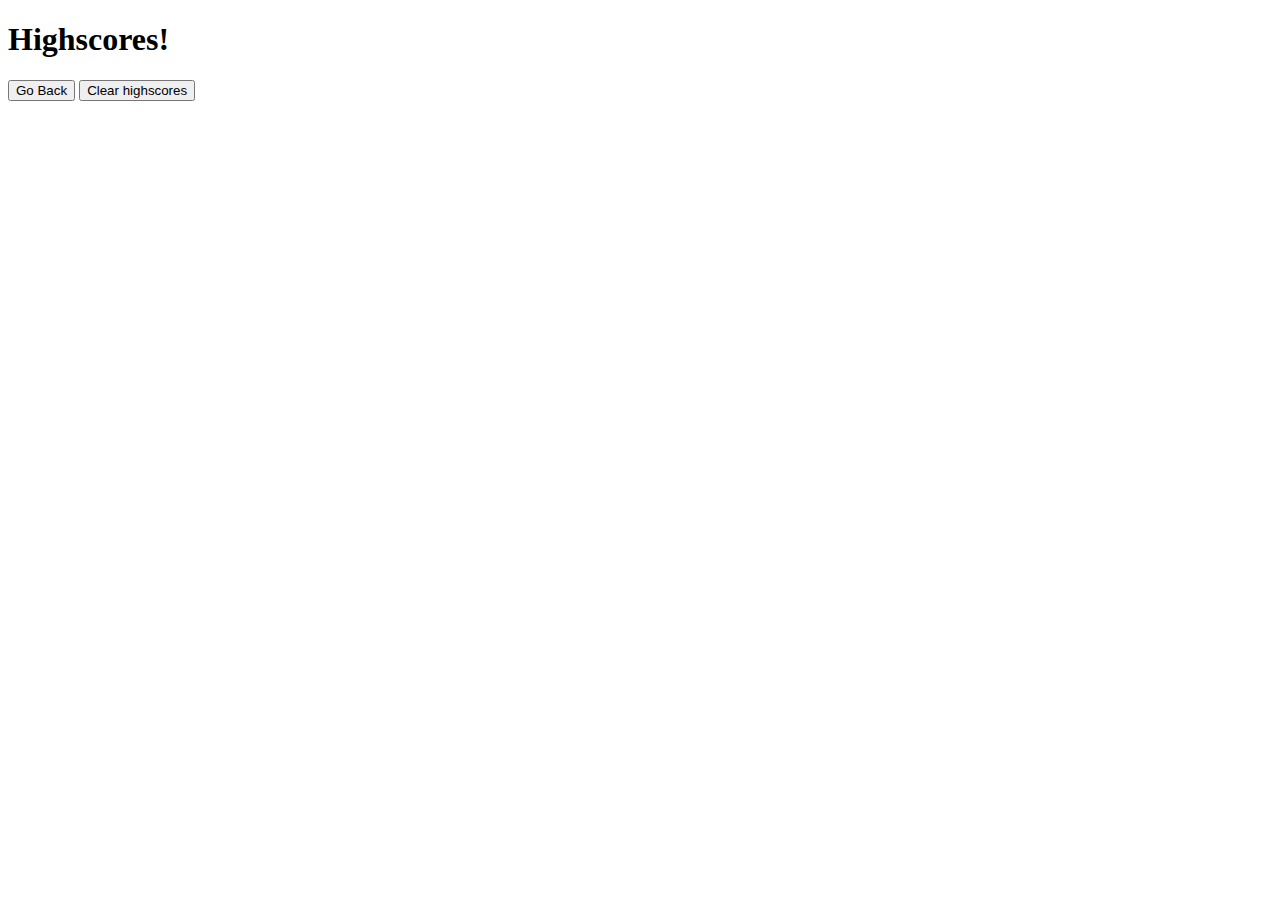
==== highscore.html @ 1767c491 "adding base files and first work pass" ====
<!DOCTYPE html>
<html lang="en">
    <head>
        <meta charset="UTF-8" />
        <meta name="viewport" content="width=device-width, initial-scale=1.0" />
        <title>Web dev Quiz!</title>
        <link rel="stylesheet" href="./assets/css/reset.css" />
        <link rel="stylesheet" href="./assets/css/style.css" />
    </head>

    <body>
        <div id="highscore">
            <h1>Highscores!</h1>
            <ul class="highscoreList"></ul>
            <div id="highscoreButtons">
                <a href="index.html"><button id="goBack">Go Back</button></a>
                <button id="clearHS" data-clear="clear">Clear highscores</button>
            </div>
        </div>
        <script src="./assets/js/script.js"></script>
    </body>
</html>
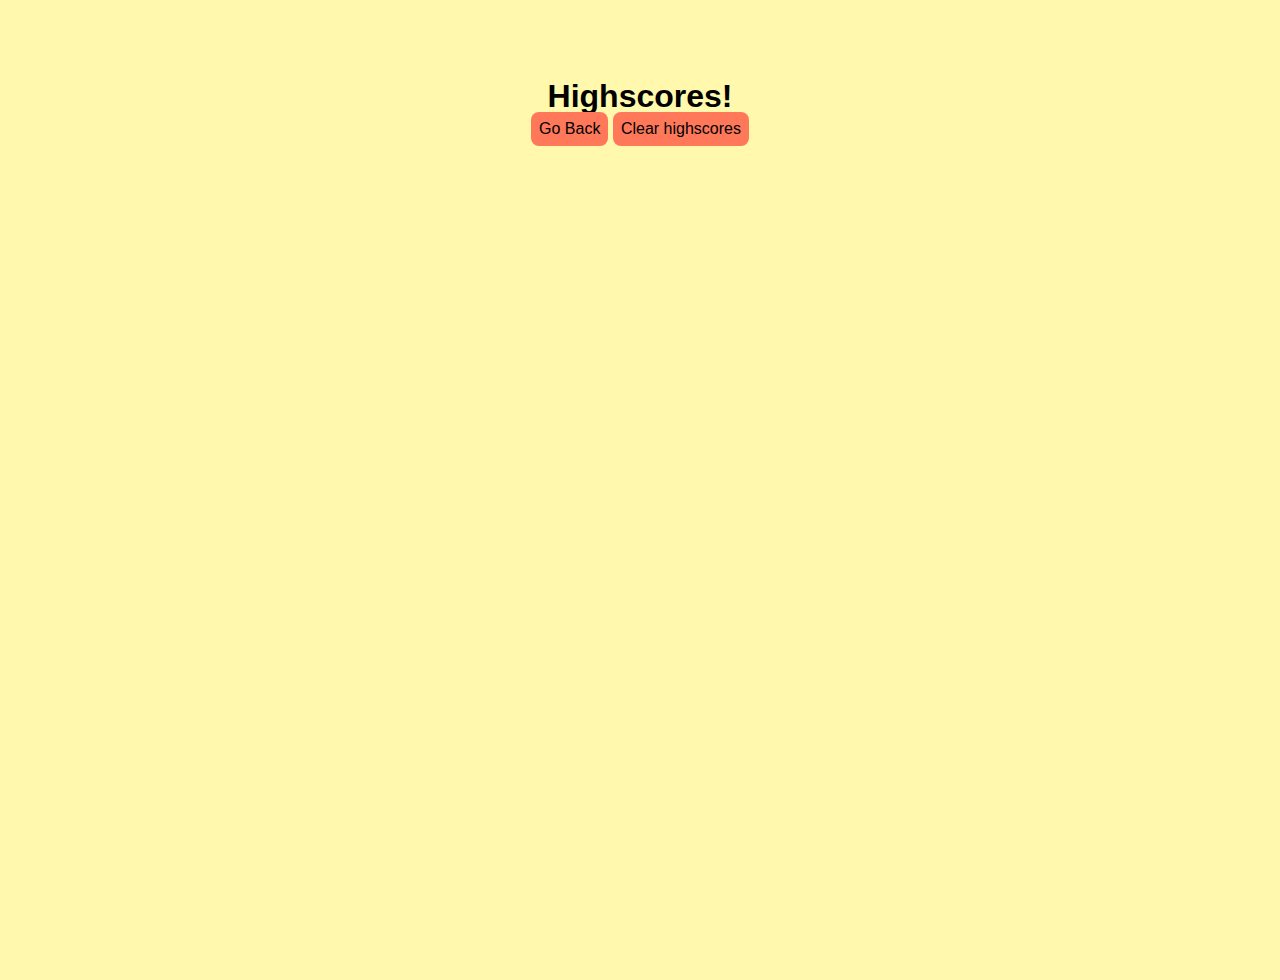
==== commit 27a3b915: "changing file structure" ====
--- a/highscore.html
+++ b/highscore.html
@@ -4,8 +4,8 @@
         <meta charset="UTF-8" />
         <meta name="viewport" content="width=device-width, initial-scale=1.0" />
         <title>Web dev Quiz!</title>
-        <link rel="stylesheet" href="./assets/css/reset.css" />
-        <link rel="stylesheet" href="./assets/css/style.css" />
+        <link rel="stylesheet" href="reset.css" />
+        <link rel="stylesheet" href="style.css" />
     </head>
 
     <body>
@@ -17,6 +17,6 @@
                 <button id="clearHS" data-clear="clear">Clear highscores</button>
             </div>
         </div>
-        <script src="./assets/js/script.js"></script>
+        <script src="script.js"></script>
     </body>
 </html>
--- a/style.css
+++ b/style.css
@@ -0,0 +1,92 @@
+/* Sets colour variables for later use */
+:root {
+    --vanilla: #FFF8AD;
+    --sandybrown: #FFAA5A;
+    --bittersweet: #FF785A;
+    --eerie: #191919;
+    --sunglow: #FFD25A;
+}
+
+/* base styling for the body */
+body {
+    font-family: "Benton Sans", "Helvetica Neue", helvetica, arial, sans-serif;
+    margin: 2em;
+    background-color: var(--vanilla);
+}
+
+/* styling for the header */
+header {
+    display: flex;
+    justify-content: space-between;
+    color: var(--eerie);
+}
+
+button {
+    border-style: none;
+    padding: .5em;
+    border-radius: 8px;
+    background-color: var(--bittersweet);
+}
+button:hover{
+    cursor: pointer;
+}
+
+
+li {
+    padding: .5em;
+    width: auto;
+}
+
+header a {
+    color: var(--eerie);
+    text-decoration: none;
+}
+
+p {
+    font-weight: bold;
+}
+
+.answers {
+    display: flex;
+    flex-direction: column;
+    justify-content: center;
+}
+
+#answersButton {
+    flex-direction: column;
+    display: flex;
+    align-self: flex-start;
+    border-style: none;
+}
+
+
+/* Styling for high scores html page */
+
+#highscore {
+    display: flex;
+    margin-top: 5em;
+    flex-direction: column;
+    align-items: center;
+
+}
+
+#highscore h1 {
+    font-size: xx-large;
+}
+
+#goBack a{
+    text-decoration: none;
+    color: var(--eerie);
+}
+
+#goBack a:visited{
+    text-decoration: none;
+    color: var(--eerie);
+}
+
+.highscoreList {
+    background-color: var(--sunglow);
+    width: 20%;
+    font-size: larger;
+    font-weight: bold;
+}